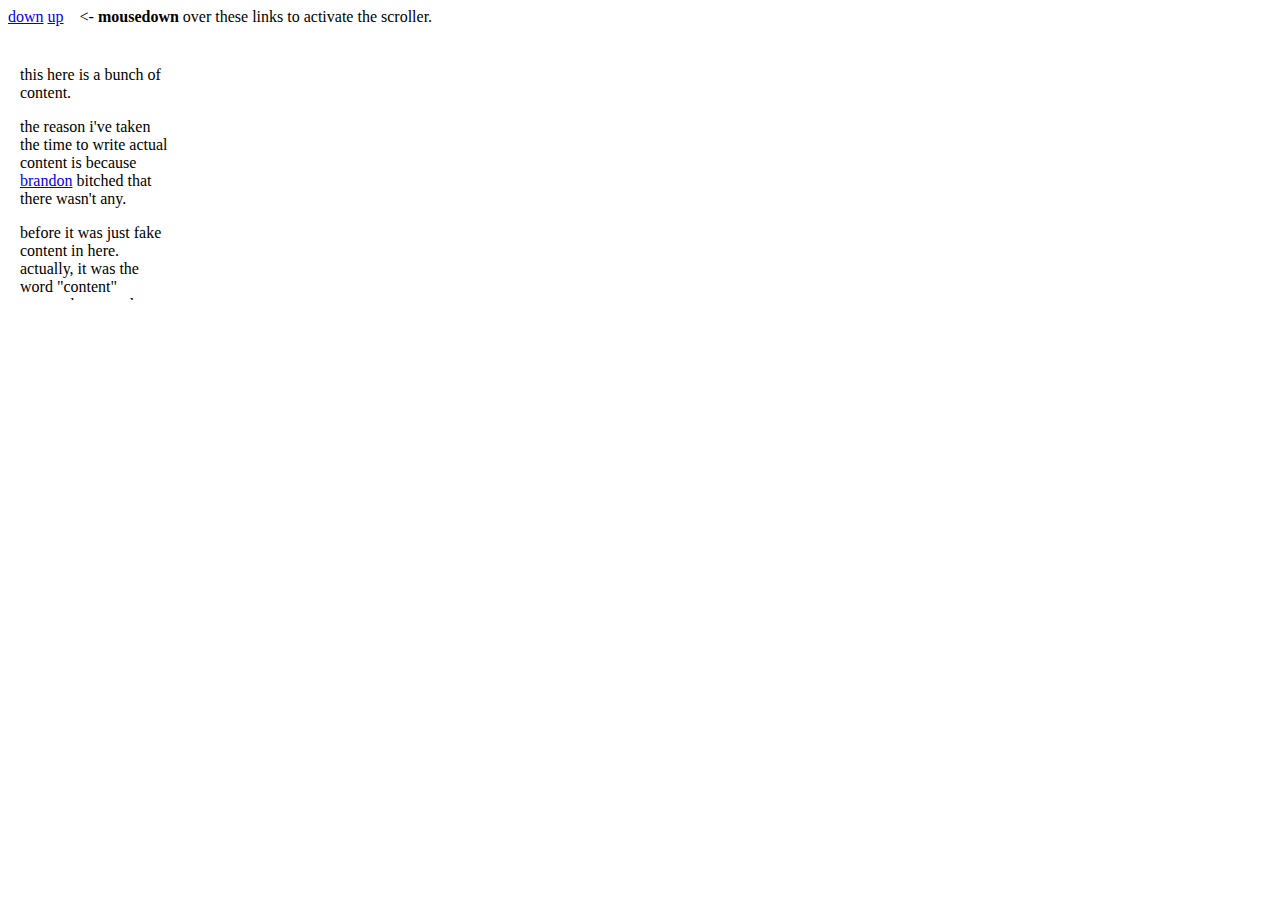
==== onMouseDown/index.html @ 3ccf3165 "First commit." ====
<html>
<head>
	<title>youngpup.net: ypSimpleScroll demo</title>
	<script language="javascript" src="../ypSimpleScrollC.js"></script>
	<script language="javascript">
		var test = new ypSimpleScroll("myScroll", 20, 50, 150, 250, 100)
	</script>

	<style type="text/css">
	<!--
		/* just basic text formatting - nothing special */
		@import "/_common/demo.css";
	-->
	</style>

</head>

<body onload="test.load()">
	<a id="down" href="#" 
		onmousedown="test.scrollSouth(); return false;" 
		onmousemove="return false;"
		onmouseout="test.endScroll();"
		onmouseup="test.endScroll();" 
		onclick="return false;"
		>down</a> 
	<a href="#" 
		onmousedown="test.scrollNorth(); return false;" 
		onmousemove="return false;"
		onmouseout="test.endScroll();"
		onmouseup="test.endScroll();" 
		onclick="return false;"
		>up</a>
	
	&nbsp;&nbsp;&nbsp;&lt;- <b>mousedown</b> over these links to activate the scroller.
	<div id="myScrollContainer">
		<div id="myScrollContent">
			<p>this here is a bunch of content.</p>
			<p>the reason i've taken the time to write actual content is because <a href="http://www.jesterworld.net/" target="_blank">brandon</a> bitched that there wasn't any.</p>
			<p>before it was just fake content in here. actually, it was the word "content" repeated over and over.</p>
			<p>i guess he's got a point, tho. on some OS's it was hard to tell anything was happening when it was the same word over and over.</p>
			<p>speaking of different OS's, mac and win9x users will be happy to note that ypSimpleScroll uses the same nifty frame-dropping animation algorithm that most other yp-components use. this means that all users, regardless of their platform or processor speed, will see the scroll box move at the same speed.</p>
			<p>"smoothness" is definately compromised on some crappy systems (win 9x), but atleast the user won't be sitting around for an hour waiting for the damned thing to scroll...</p>
		</div>
	</div>
</body>

</html>
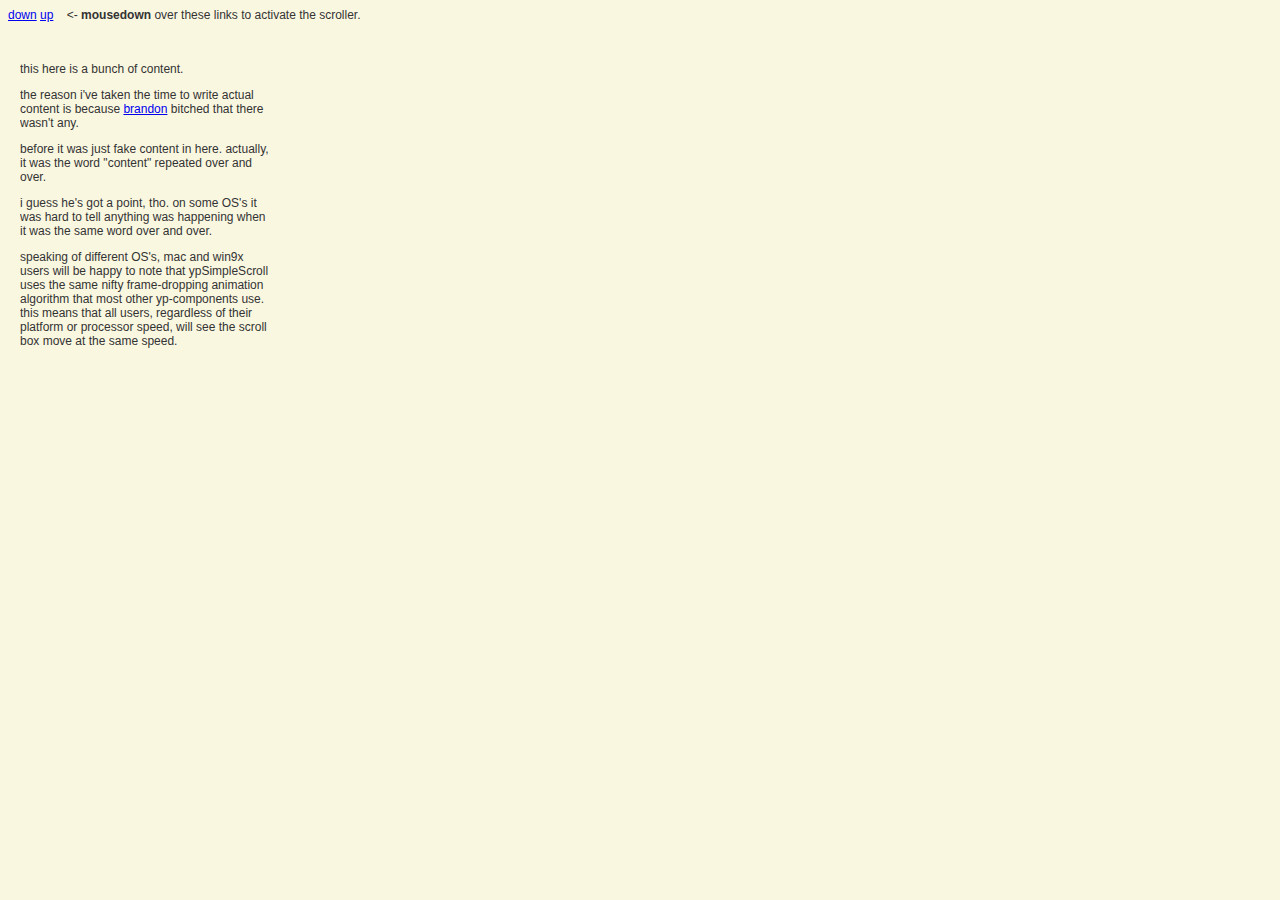
==== commit 44378472: "make css work again, other minor changes" ====
--- a/onMouseDown/index.html
+++ b/onMouseDown/index.html
@@ -3,16 +3,10 @@
 	<title>youngpup.net: ypSimpleScroll demo</title>
 	<script language="javascript" src="../ypSimpleScrollC.js"></script>
 	<script language="javascript">
-		var test = new ypSimpleScroll("myScroll", 20, 50, 150, 250, 100)
+		var test = new ypSimpleScroll("myScroll", 20, 50, 250, 300, 100)
 	</script>
 
-	<style type="text/css">
-	<!--
-		/* just basic text formatting - nothing special */
-		@import "/_common/demo.css";
-	-->
-	</style>
-
+	<link rel="stylesheet" href="../demo.css">
 </head>
 
 <body onload="test.load()">
@@ -44,4 +38,4 @@
 	</div>
 </body>
 
-</html>+</html>
--- a/demo.css
+++ b/demo.css
@@ -0,0 +1,15 @@
+body, td {
+	font-family:geneva, verdana, arial, sans-serif;
+	font-size:13px;
+	color:#333333;
+}
+
+body {
+	background-color:#FAF7E1; 
+}
+
+/* this is just a hack to fix the font-size problem in navigator 4 - it ignores styles inside @media
+   really has nothing to do with the scroller - i'm just too picky about the fontsize. */
+@media all {
+	body, td { font-size:12px;
+}